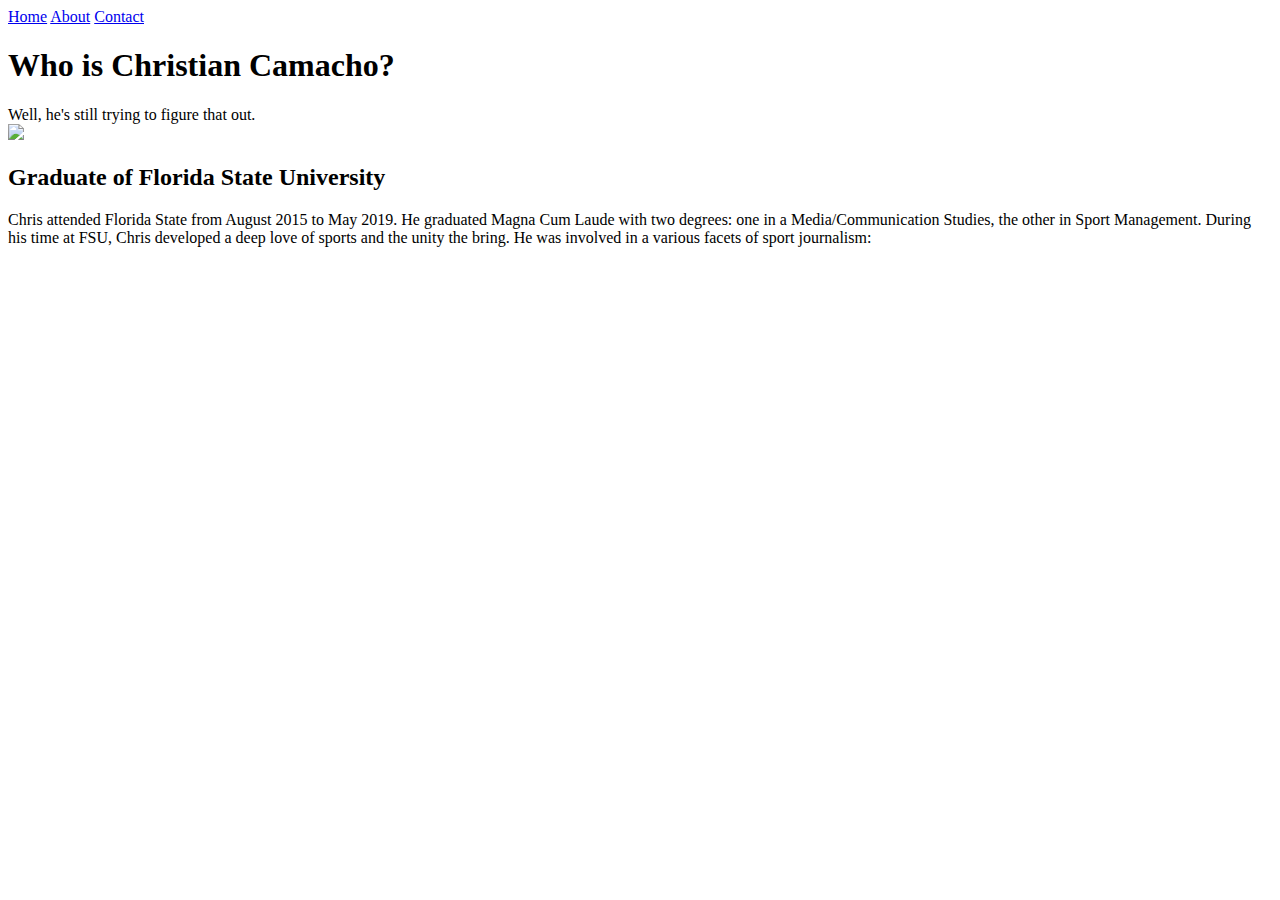
==== index.html @ f30fa184 "Initialized Site" ====
<!DOCTYPE HTML>

<html>

<head>
    <title>The Confused World of Christian Camacho</title>
    <link href="./styles.css" rel="stylesheet">
</head>

<body>
    <div class="nav-bar">
        <a href="./index.html">Home</a>
        <a href="./about.html">About</a>
        <a href="./contact.html">Contact</a>
    </div>
    <div class="image">
        <section class="title">
            <h1>Who is Christian Camacho?</h1>
            <caption class="quip">Well, he's still trying to figure that out.</caption>
        </section>
    </div>
    <section class="content">
        <div>
            <img class="wescott"
                src="https://npr.brightspotcdn.com/dims4/default/76a4cdd/2147483647/strip/true/crop/1024x763+0+0/resize/880x656!/quality/90/?url=http%3A%2F%2Fnpr-brightspot.s3.amazonaws.com%2Flegacy%2Fsites%2Fwusf%2Ffiles%2F201711%2FFSU.jpg">
        </div>
        <div class="fsu-grad">
            <h2>Graduate of <strong>Florida State University</strong></h2>
            <p>Chris attended Florida State from August 2015 to May 2019. He graduated Magna Cum Laude with two degrees:
                one in a Media/Communication Studies, the other in Sport Management. During his time at FSU, Chris
                developed a deep love of sports and the unity the bring. He was involved in a various facets of sport
                journalism:</p>
        </div>
    </section>
</body>

</html>
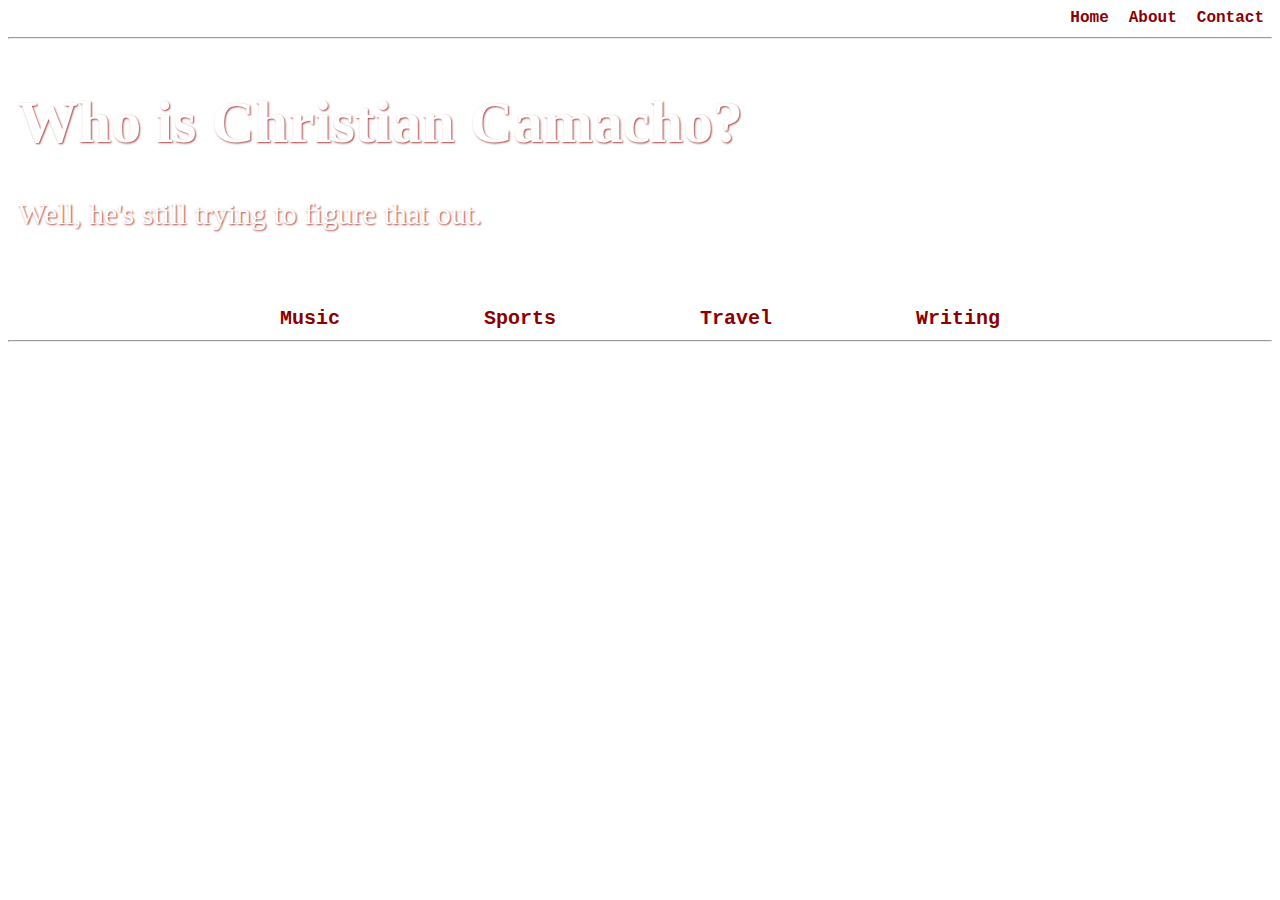
==== commit 51e1d9cc: "Connecting pages" ====
--- a/index.html
+++ b/index.html
@@ -4,7 +4,7 @@
 
 <head>
     <title>The Confused World of Christian Camacho</title>
-    <link href="./styles.css" rel="stylesheet">
+    <link href="./index.css" rel="stylesheet">
 </head>
 
 <body>
@@ -13,25 +13,20 @@
         <a href="./about.html">About</a>
         <a href="./contact.html">Contact</a>
     </div>
-    <div class="image">
+    <hr>
+    <div class="dodger-stad-img">
         <section class="title">
             <h1>Who is Christian Camacho?</h1>
             <caption class="quip">Well, he's still trying to figure that out.</caption>
         </section>
     </div>
-    <section class="content">
-        <div>
-            <img class="wescott"
-                src="https://npr.brightspotcdn.com/dims4/default/76a4cdd/2147483647/strip/true/crop/1024x763+0+0/resize/880x656!/quality/90/?url=http%3A%2F%2Fnpr-brightspot.s3.amazonaws.com%2Flegacy%2Fsites%2Fwusf%2Ffiles%2F201711%2FFSU.jpg">
-        </div>
-        <div class="fsu-grad">
-            <h2>Graduate of <strong>Florida State University</strong></h2>
-            <p>Chris attended Florida State from August 2015 to May 2019. He graduated Magna Cum Laude with two degrees:
-                one in a Media/Communication Studies, the other in Sport Management. During his time at FSU, Chris
-                developed a deep love of sports and the unity the bring. He was involved in a various facets of sport
-                journalism:</p>
-        </div>
-    </section>
+    <div class="slices">
+        <a href="./music.html">Music</a>
+        <a href="./sports.html">Sports</a>
+        <a href="./travel.html">Travel</a>
+        <a href="./writing.html">Writing</a>
+    </div>
+    <hr>
 </body>
 
 </html>--- a/index.css
+++ b/index.css
@@ -0,0 +1,74 @@
+.nav-bar {
+    text-align: right;
+  }
+  
+.nav-bar a {
+  padding: 5px 8px;
+  color: darkred;
+  font-family: 'Courier New', Courier, monospace;
+  font-weight: 550;
+  text-decoration: none;
+  text-align: center;
+}
+
+.nav-bar a:hover {
+  background-color: firebrick;
+  color: gold;
+  border-radius: 3px;
+  text-decoration: underline;
+}
+
+.title {
+  display: block;
+  position: relative;
+  font-family: 'Georgia';
+  font-size: 30px;
+  text-shadow: 1px 1px 2px darkred;
+  text-align: left;
+  padding-top: 1px;
+  padding-right: 10px;
+  padding-left: 10px;
+  color: white;
+}
+
+.image h1 {
+  text-decoration: underline;
+  padding: 4px;
+  font-style: italic;
+}
+
+.dodger-stad-img {
+  background-image: url("https://sportshub.cbsistatic.com/i/r/2020/06/07/0f798f10-31c8-45d5-a937-a9ae993ad9ae/thumbnail/1200x675/204769844c5d2db36310b5197ab0869a/dodger-stadium-general.png");
+  background-size: cover;
+  background-position: center;
+  margin-bottom: 10px;
+  border-radius: 3px;
+  height: 250px;
+  opacity: .75;
+}
+
+.slices {
+  text-align: center;
+  margin-top: 5px;
+}
+.slices a {
+  padding: 8px 20px;
+  margin-right: 50px;
+  margin-left: 50px;
+  color: darkred;
+  text-decoration: none;
+  font-family: 'Courier New', Courier, monospace;
+  font-weight: bold;
+  font-size: 20px;
+}
+
+.slices a:hover {
+  background-color: firebrick;
+  color: gold;
+  border-radius: 3px;
+  padding: 8px 20px;
+}
+
+hr {
+margin-top: 10px;
+}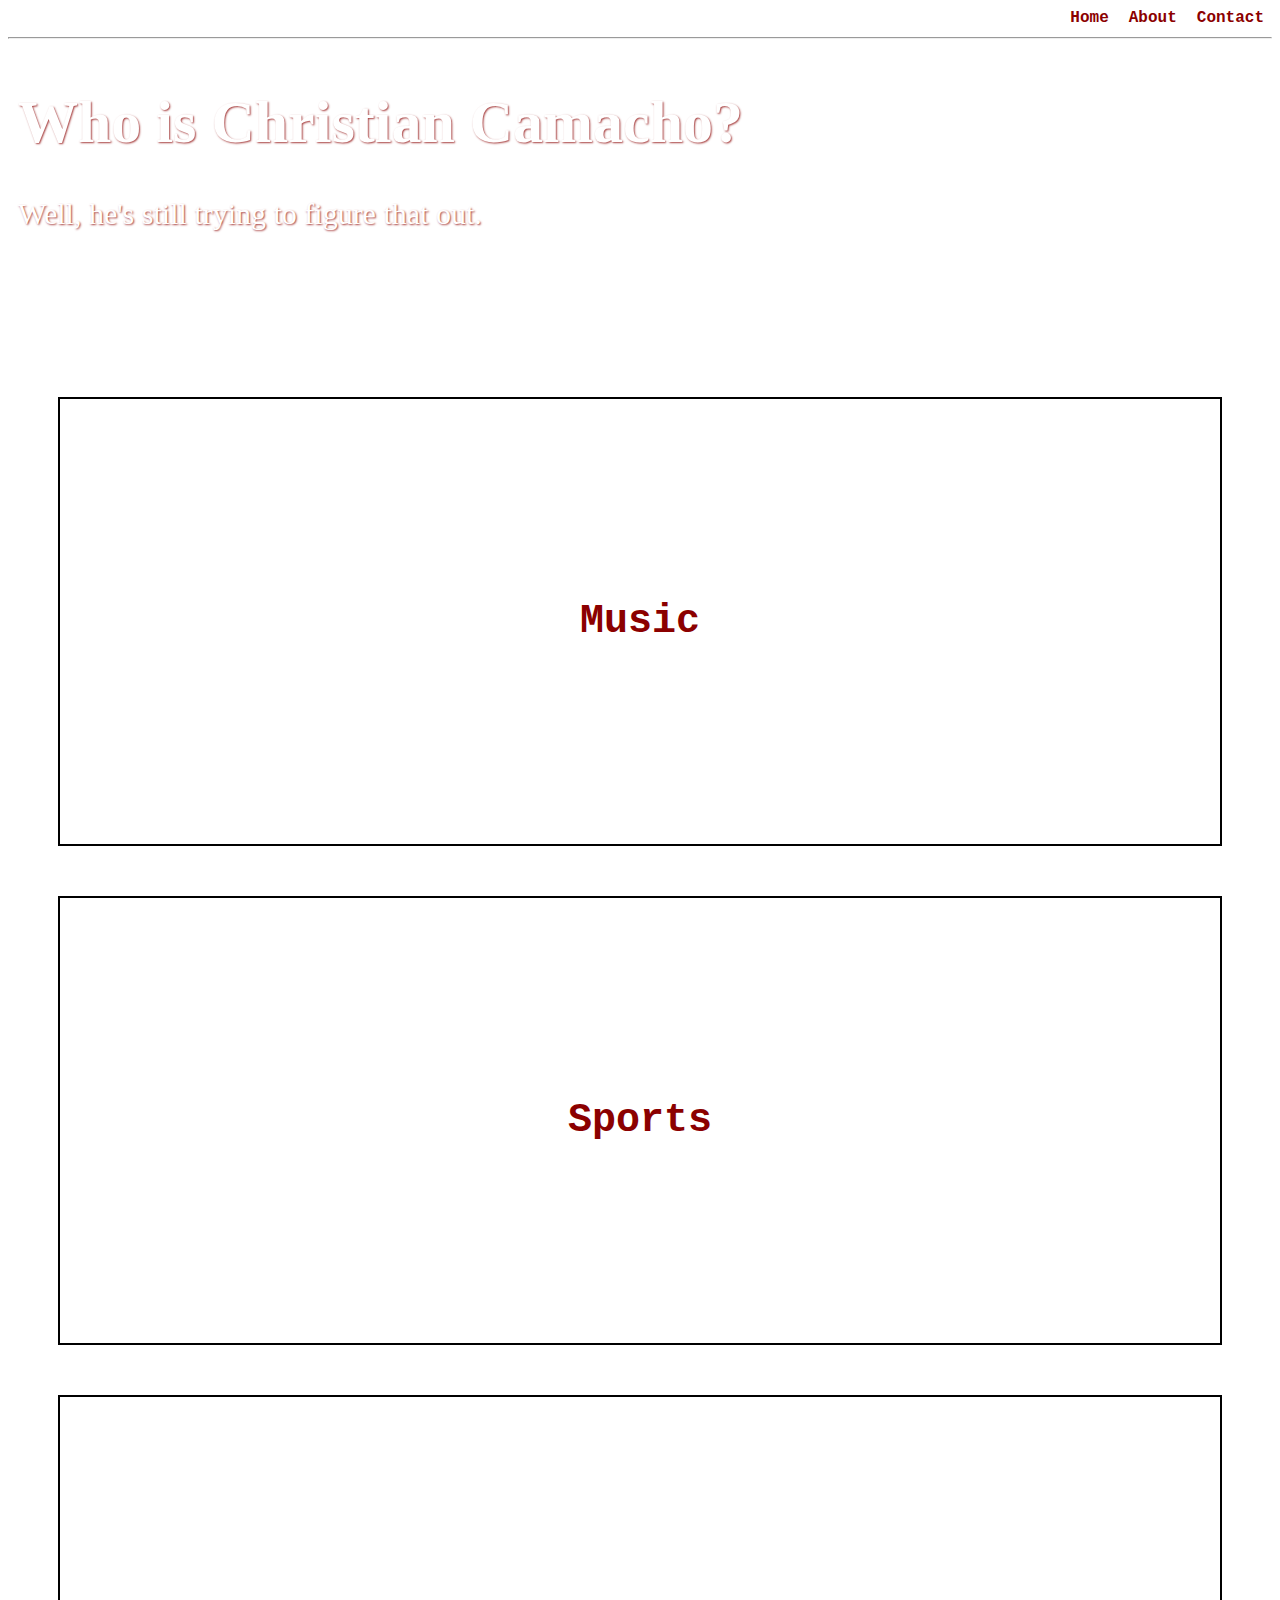
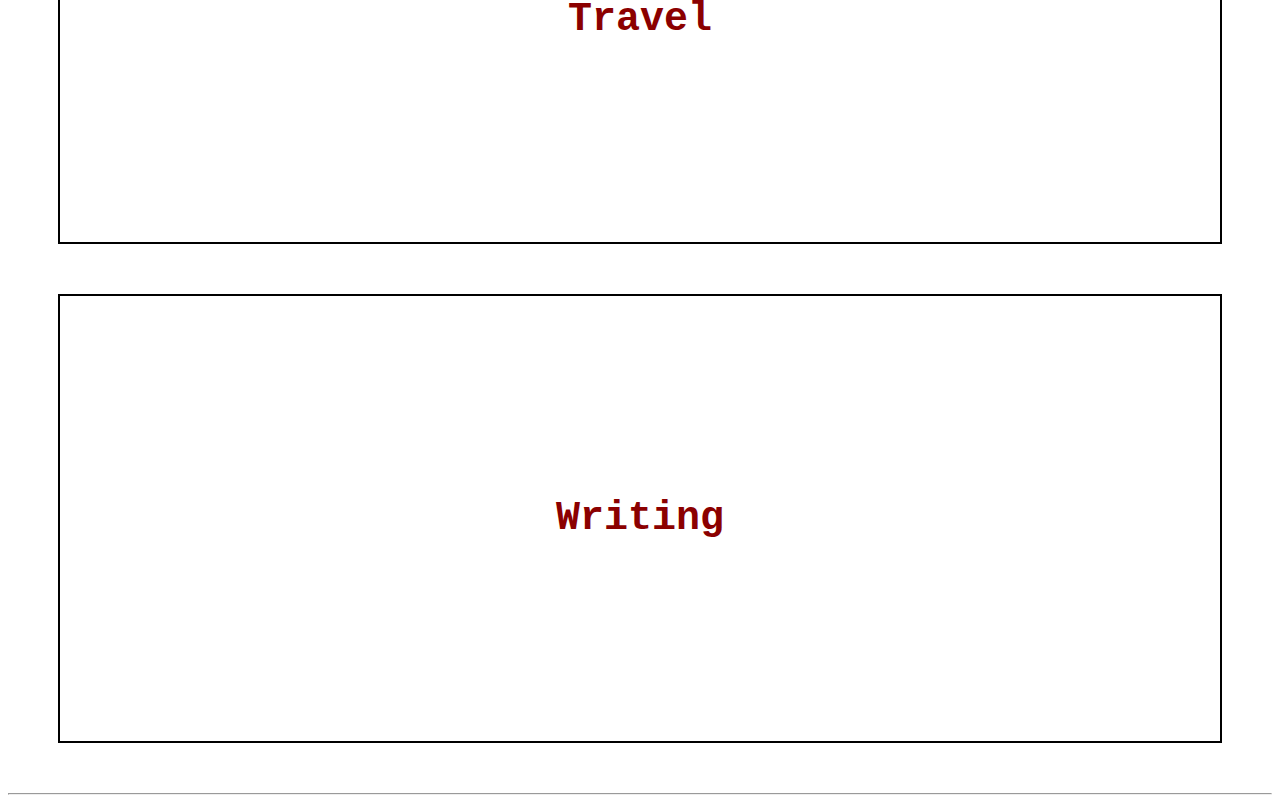
==== commit 6c243374: "Hover images" ====
--- a/index.html
+++ b/index.html
@@ -21,10 +21,10 @@
         </section>
     </div>
     <div class="slices">
-        <a href="./music.html">Music</a>
-        <a href="./sports.html">Sports</a>
-        <a href="./travel.html">Travel</a>
-        <a href="./writing.html">Writing</a>
+        <a href="./music.html" id="music">Music</a>
+        <a href="./sports.html" id="sports">Sports</a>
+        <a href="./travel.html" id="travel">Travel</a>
+        <a href="./writing.html" id="writing">Writing</a>
     </div>
     <hr>
 </body>
--- a/index.css
+++ b/index.css
@@ -41,32 +41,61 @@
   background-image: url("https://sportshub.cbsistatic.com/i/r/2020/06/07/0f798f10-31c8-45d5-a937-a9ae993ad9ae/thumbnail/1200x675/204769844c5d2db36310b5197ab0869a/dodger-stadium-general.png");
   background-size: cover;
   background-position: center;
-  margin-bottom: 10px;
+  position: relative;
   border-radius: 3px;
-  height: 250px;
+  height: 300px;
   opacity: .75;
 }
 
 .slices {
   text-align: center;
-  margin-top: 5px;
+  margin-top: 30px;
+  margin-bottom: 30px;
+
 }
 .slices a {
-  padding: 8px 20px;
-  margin-right: 50px;
-  margin-left: 50px;
+  padding: 200px;
+  margin: 50px;
+  display: block;
+  border: 2px solid black;
   color: darkred;
   text-decoration: none;
   font-family: 'Courier New', Courier, monospace;
   font-weight: bold;
-  font-size: 20px;
+  font-size: 40px;
+  text-align: center;
 }
 
-.slices a:hover {
-  background-color: firebrick;
-  color: gold;
+.slices #music:hover {
+  color: white;
   border-radius: 3px;
-  padding: 8px 20px;
+  background-image: url('https://a57.foxnews.com/static.foxnews.com/foxnews.com/content/uploads/2020/09/1024/512/Florida-State-University-iStock.jpg?ve=1&tl=1');
+  background-position: 50% 0;
+  text-shadow: 1px 1px 2px black;
+  ;
+}
+
+.slices #sports:hover {
+  background-image: url('https://seminolesweb-8b76.kxcdn.com/wp-content/uploads/2017/07/GRFRARMRNTBEAFB.20140702133243.jpeg');
+  background-position: 50% 40%;
+  color: white;
+  text-shadow: 1px 1px 2px black;
+  border-radius: 3px;
+}
+
+.slices #travel:hover {
+  background-image: url('./91CA14C4-71DE-4C9C-96FD-7CAD78984F20.JPG');
+  background-position: center;
+  text-shadow: 1px 1px 2px black;
+  background-size: cover;
+  color: white;
+}
+
+.slices #writing:hover {
+  background-image: url('https://www.incimages.com/uploaded_files/image/1920x1080/getty_1035462384_395932.jpg');
+  background-position: center;
+  text-shadow: 1px 1px 2px black;
+  color: white;
 }
 
 hr {
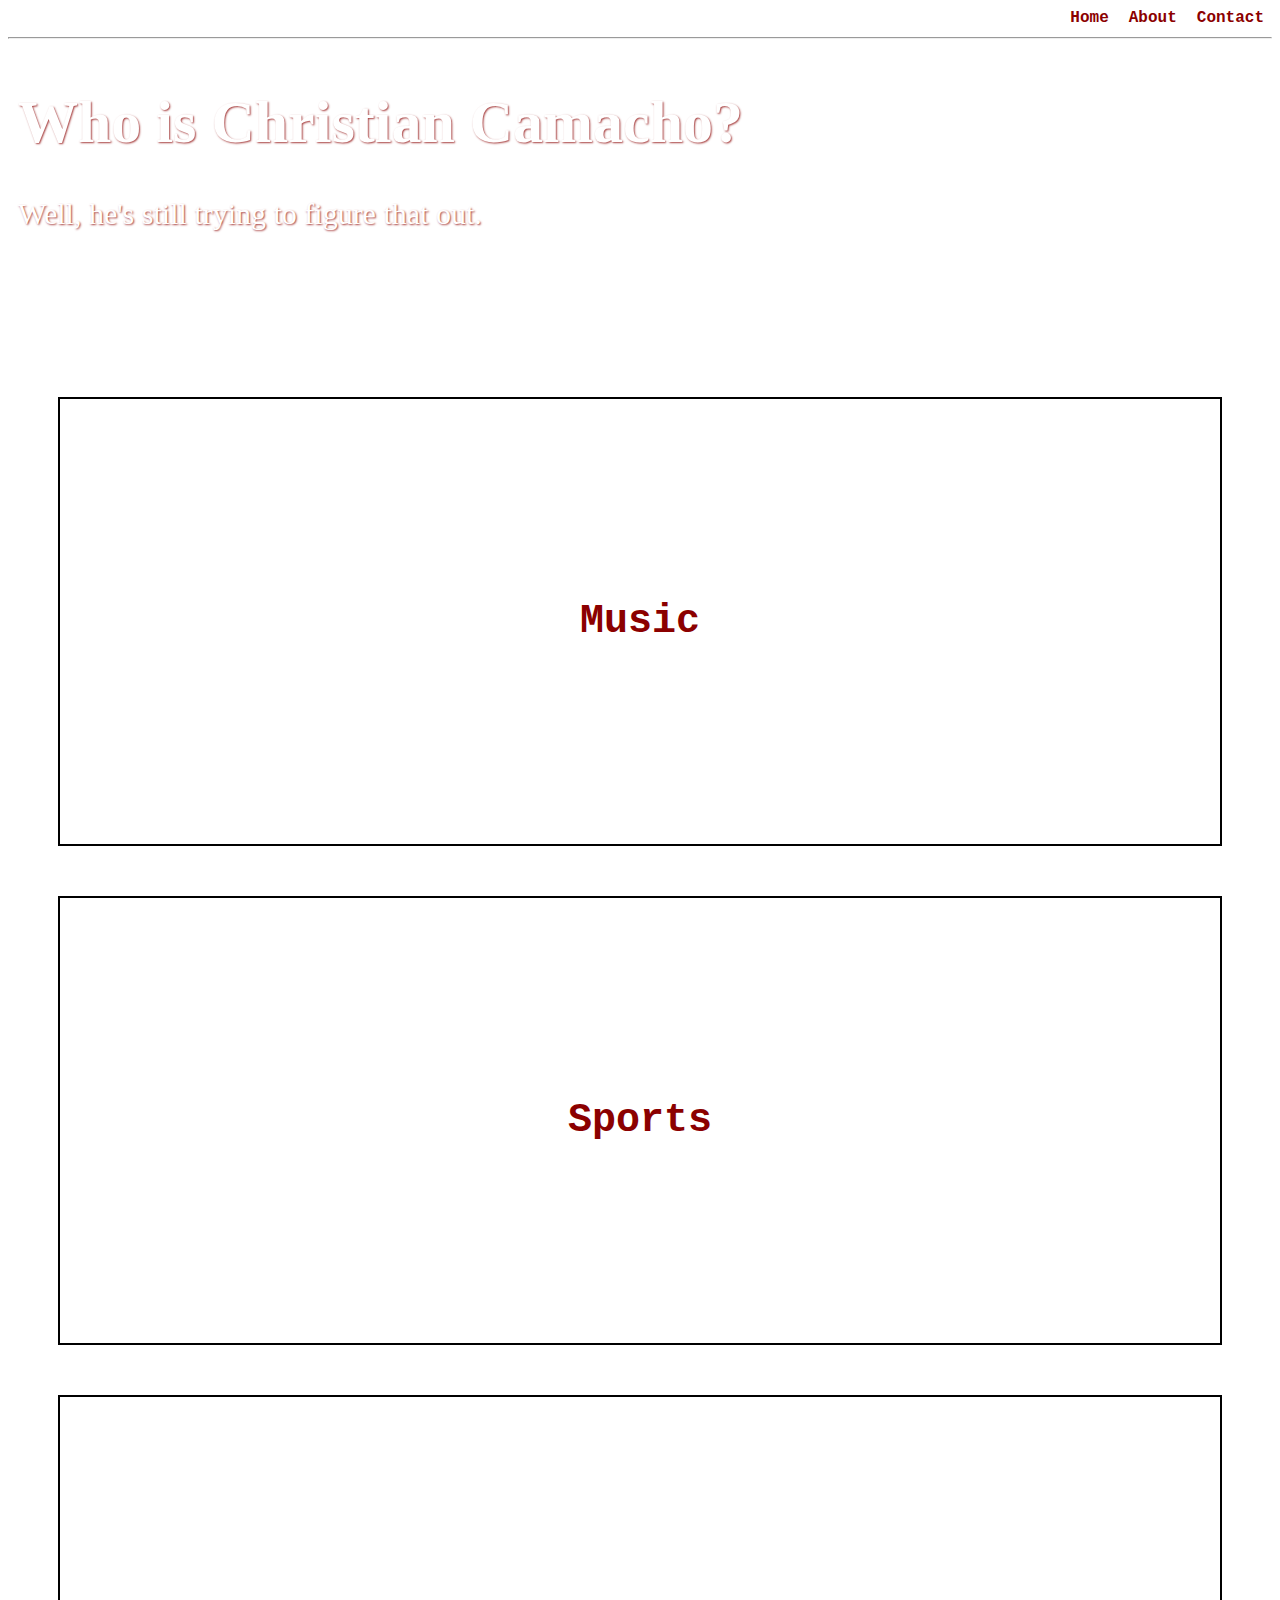
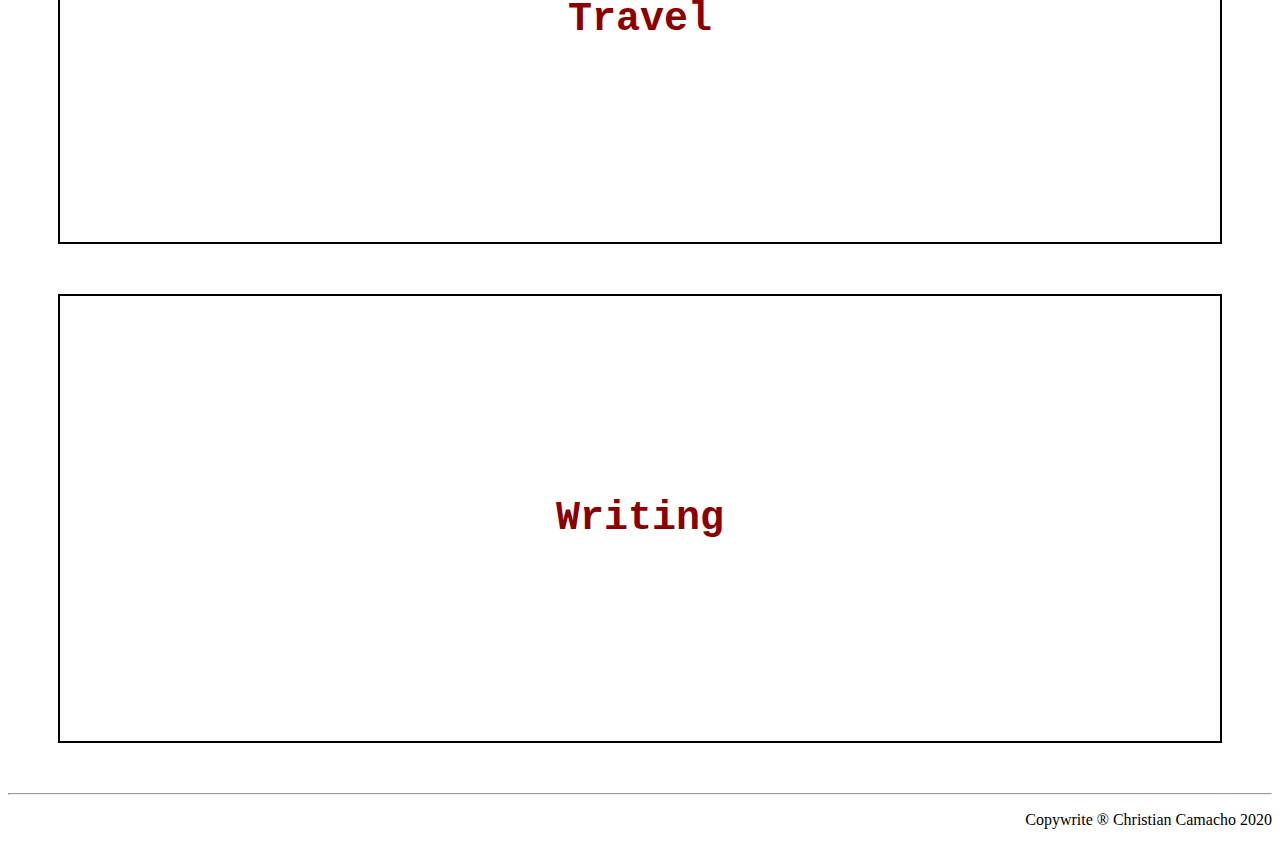
==== commit b3dc5e14: "Hover Images" ====
--- a/index.html
+++ b/index.html
@@ -28,5 +28,9 @@
     </div>
     <hr>
 </body>
-
+<footer>
+    <div class="copywrite">
+        <p>Copywrite ® Christian Camacho 2020</p>
+    </div>
+</footer>
 </html>--- a/index.css
+++ b/index.css
@@ -100,4 +100,10 @@
 
 hr {
 margin-top: 10px;
+}
+
+.copywrite p {
+  text-align: right;
+}
+
 }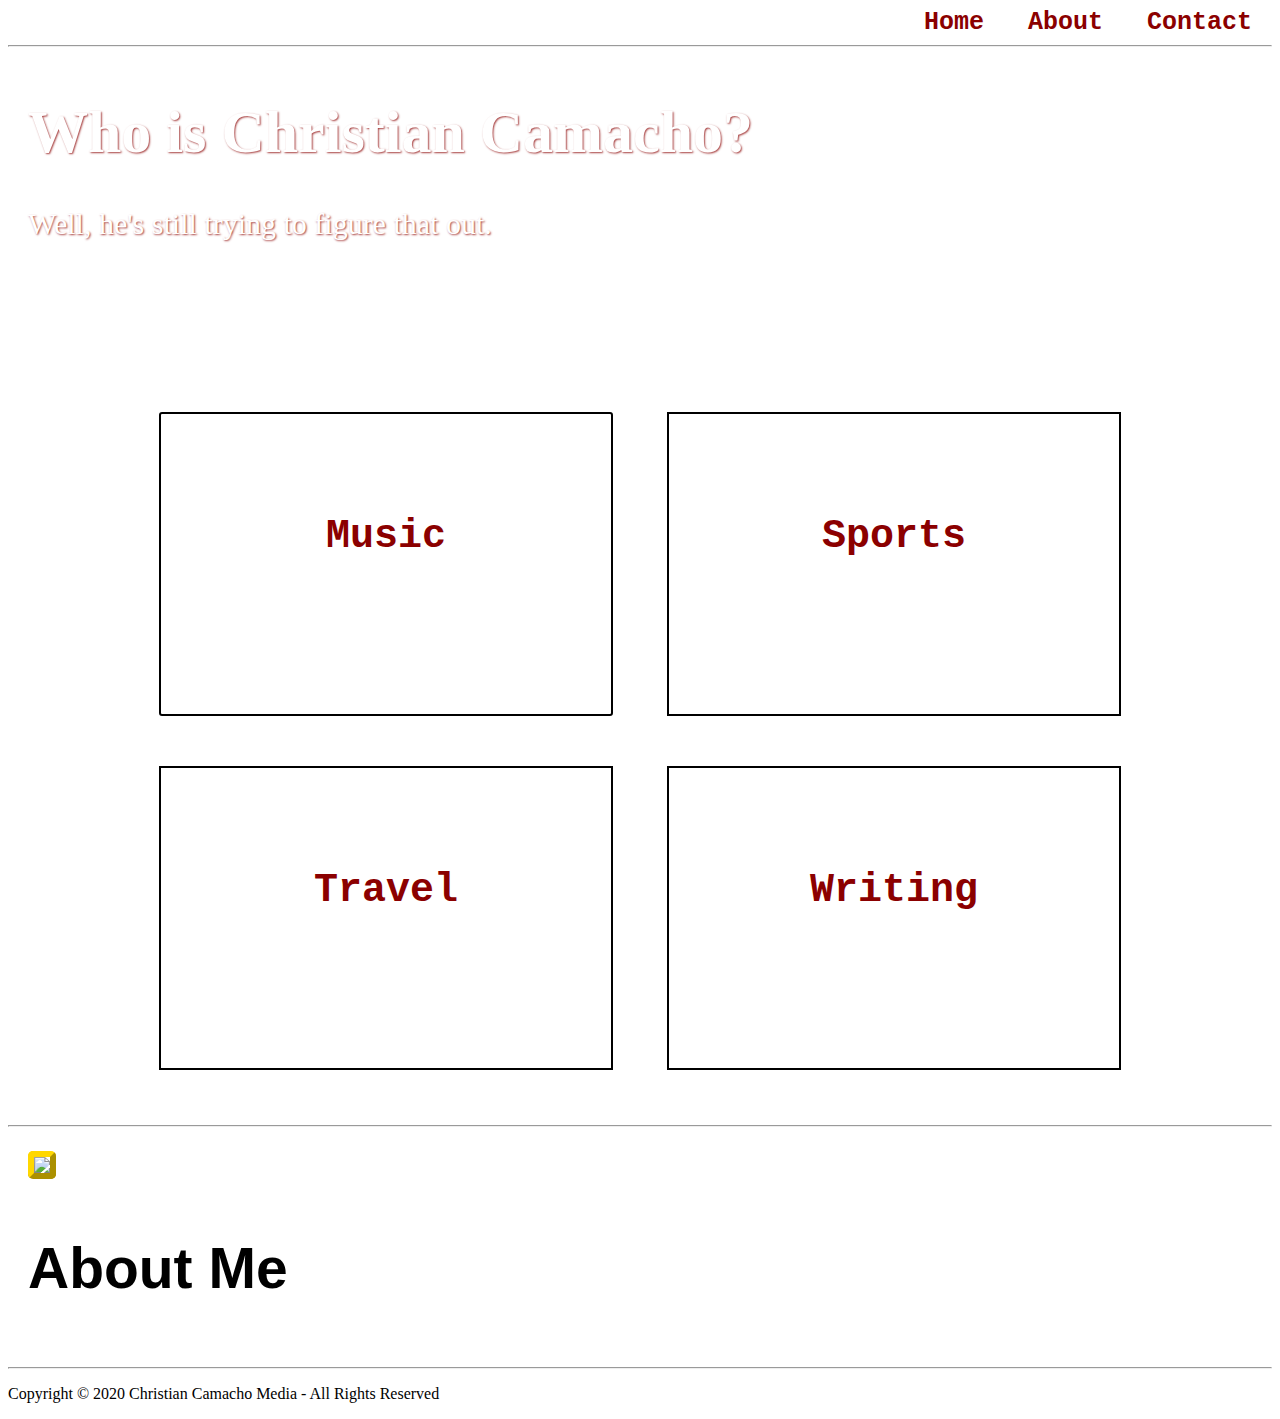
==== commit d6738126: "Index boxes" ====
--- a/index.html
+++ b/index.html
@@ -2,35 +2,43 @@
 
 <html>
 
-<head>
-    <title>The Confused World of Christian Camacho</title>
-    <link href="./index.css" rel="stylesheet">
-</head>
+    <head>
+        <title>The Confused World of Christian Camacho</title>
+        <link href="./index.css" rel="stylesheet">
+    </head>
 
-<body>
-    <div class="nav-bar">
-        <a href="./index.html">Home</a>
-        <a href="./about.html">About</a>
-        <a href="./contact.html">Contact</a>
-    </div>
+    <body>
+        <div class="nav-bar">
+            <a href="./index.html">Home</a>
+            <a href="./about.html">About</a>
+            <a href="./contact.html">Contact</a>
+        </div>
+        <hr>
+        <div class="dodger-stad-img">
+            <section class="title">
+                <h1>Who is Christian Camacho?</h1>
+                <caption class="quip">Well, he's still trying to figure that out.</caption>
+            </section>
+        </div>
+        <div class="slices">
+                <a href="./music.html" id="music">Music</a>
+                <a href="./sports.html" id="sports">Sports</a>
+                <a href="./travel.html" id="travel">Travel</a>
+                <a href="./writing.html" id="writing">Writing</a>
+        </div>
+        <hr>
+        <section class="about-me">
+            <img src="./abt-me2.jpg">
+            <div>
+                <h2>About Me</h2>
+                <p></p>
+            </div>
+        </section>
+    </body>
     <hr>
-    <div class="dodger-stad-img">
-        <section class="title">
-            <h1>Who is Christian Camacho?</h1>
-            <caption class="quip">Well, he's still trying to figure that out.</caption>
-        </section>
-    </div>
-    <div class="slices">
-        <a href="./music.html" id="music">Music</a>
-        <a href="./sports.html" id="sports">Sports</a>
-        <a href="./travel.html" id="travel">Travel</a>
-        <a href="./writing.html" id="writing">Writing</a>
-    </div>
-    <hr>
-</body>
-<footer>
-    <div class="copywrite">
-        <p>Copywrite ® Christian Camacho 2020</p>
-    </div>
-</footer>
+    <footer>
+        <div class="copyright">
+            <p>Copyright © 2020 Christian Camacho Media - All Rights Reserved</p>
+        </div>
+    </footer>
 </html>--- a/index.css
+++ b/index.css
@@ -1,12 +1,17 @@
+body {
+  background-color: none;
+}
+
 .nav-bar {
-    text-align: right;
-  }
-  
+  text-align: right;
+}
+
 .nav-bar a {
-  padding: 5px 8px;
+  padding: 1px 20px;
   color: darkred;
   font-family: 'Courier New', Courier, monospace;
   font-weight: 550;
+  font-size: 25px;
   text-decoration: none;
   text-align: center;
 }
@@ -51,12 +56,14 @@
   text-align: center;
   margin-top: 30px;
   margin-bottom: 30px;
+}
 
-}
 .slices a {
-  padding: 200px;
-  margin: 50px;
-  display: block;
+  height: 100px;
+  width: 250px;
+  padding: 100px;
+  margin: 25px;
+  display: inline-block;
   border: 2px solid black;
   color: darkred;
   text-decoration: none;
@@ -66,13 +73,17 @@
   text-align: center;
 }
 
+.slices #music {
+  color: darkred;
+  border-radius: 3px;
+}
+
 .slices #music:hover {
   color: white;
   border-radius: 3px;
+  text-shadow: 1px 1px 2px black;
   background-image: url('https://a57.foxnews.com/static.foxnews.com/foxnews.com/content/uploads/2020/09/1024/512/Florida-State-University-iStock.jpg?ve=1&tl=1');
   background-position: 50% 0;
-  text-shadow: 1px 1px 2px black;
-  ;
 }
 
 .slices #sports:hover {
@@ -85,7 +96,7 @@
 
 .slices #travel:hover {
   background-image: url('./91CA14C4-71DE-4C9C-96FD-7CAD78984F20.JPG');
-  background-position: center;
+  background-position: 75% 70%;
   text-shadow: 1px 1px 2px black;
   background-size: cover;
   color: white;
@@ -99,11 +110,33 @@
 }
 
 hr {
-margin-top: 10px;
+  display: block;
 }
 
-.copywrite p {
-  text-align: right;
+.copyright p {
+  text-align: left;
 }
 
+section {
+  display: block;
+  margin: 10px;
+}
+
+.about-me {
+  margin-left: 20px;
+  text-align: left;
+  font-family: 'Trebuchet MS', 'Lucida Sans Unicode', 'Lucida Grande', 'Lucida Sans', Arial, sans-serif;
+  font-size: 38px;
+  display: inline-block;
+}
+
+.about-me img {
+  height: 500px;
+  border-radius: 5px;
+  border: 6px outset gold;
+
+}
+
+footer {
+  display: block;
 }